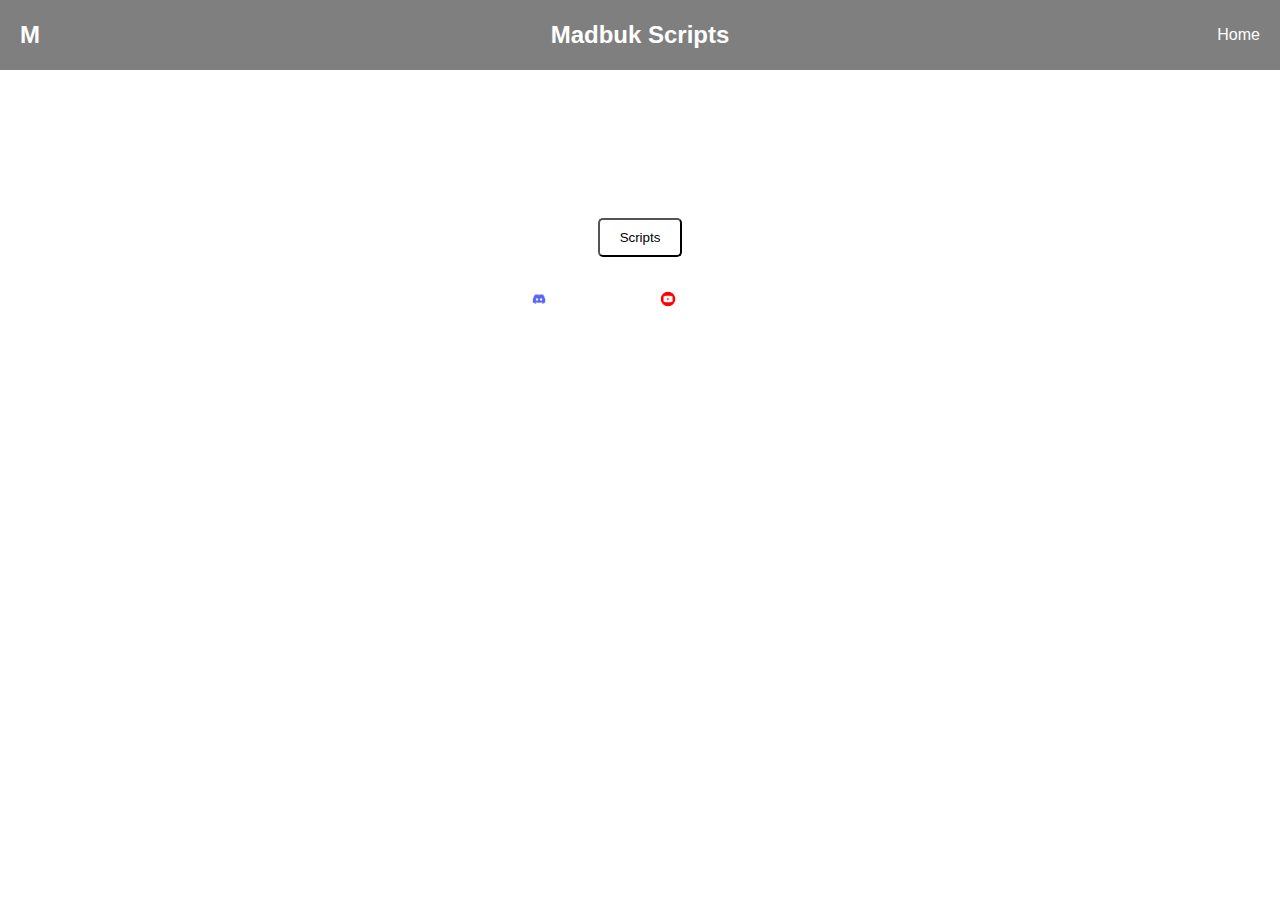
==== madbuk.html @ 956c6771 "Update madbuk.html" ====
<!DOCTYPE html>
<html lang="en">
<head>
    <meta charset="UTF-8">
    <meta name="viewport" content="width=device-width, initial-scale=1.0">
    <title>Madbuk Scripts</title>
    <link rel="stylesheet" href="styles.css">
    <script src="scripts.js" defer></script>
</head>
<body>
    <header>
        <div class="logo">M</div>
        <nav>
            <ul>
                <li><a href="#">Home</a></li>
            </ul>
        </nav>
        <div class="header-title">Madbuk Scripts</div>
    </header>
    <main>
        <div class="content">
            <h2>Click the button below to find scripts</h2>
            <button class="btn-scripts">Scripts</button>
        </div>
        <div class="buttons">
            <div class="btn-container">
                <div class="btn-discord">
                    <div class="icon">
                        <img src="images/discord-icon.png" alt="Discord">
                    </div>
                    <span>Discord</span>
                </div>
            </div>
            <div class="btn-container">
                <div class="btn-youtube">
                    <div class="icon">
                        <img src="images/youtube-icon.png" alt="YouTube">
                    </div>
                    <span>YouTube</span>
                </div>
            </div>
        </div>
    </main>
    <audio autoplay loop>
        <source src="https://r2.guns.lol/f2af81f4-1656-4f93-9156-4ac2d3af9c8f.mp3" type="audio/mpeg">
        Your browser does not support the audio element.
    </audio>
</body>
</html>
---- styles.css ----
/* Font Ayarları */
@font-face {
    font-family: 'Satoshi';
    src: url('//cdn.fontshare.com/wf/NWBQYJIM7GCZ5XWD7D26ARB3VDY55ZRT/K63EV2KZIGKLE7RANQ2U42S6SVHU5RJ7/X6XYTKIVDUW7GZTZPZNN4EUM5KH54KHF.woff2') format('woff2'),
         url('//cdn.fontshare.com/wf/NWBQYJIM7GCZ5XWD7D26ARB3VDY55ZRT/K63EV2KZIGKLE7RANQ2U42S6SVHU5RJ7/X6XYTKIVDUW7GZTZPZNN4EUM5KH54KHF.woff') format('woff'),
         url('//cdn.fontshare.com/wf/NWBQYJIM7GCZ5XWD7D26ARB3VDY55ZRT/K63EV2KZIGKLE7RANQ2U42S6SVHU5RJ7/X6XYTKIVDUW7GZTZPZNN4EUM5KH54KHF.ttf') format('truetype');
    font-weight: 300 900;
    font-display: swap;
    font-style: normal;
}

body {
    margin: 0;
    font-family: 'Satoshi', Arial, sans-serif;
    background: url('https://r2.guns.lol/f549d67c-c15e-4c5f-86f0-0dcdd8f27b67.gif') no-repeat center center fixed;
    background-size: cover;
    color: white;
}

header {
    display: flex;
    justify-content: space-between;
    align-items: center;
    padding: 10px 20px;
    background: rgba(0, 0, 0, 0.5);
    position: relative;
}

.logo {
    font-size: 24px;
    font-weight: bold;
}

nav ul {
    list-style: none;
    display: flex;
    gap: 20px;
}

nav ul li a {
    color: white;
    text-decoration: none;
}

.header-title {
    position: absolute;
    left: 50%;
    transform: translateX(-50%);
    font-size: 24px;
    font-weight: bold;
}

.content {
    text-align: center;
    margin-top: 100px;
}

.box {
    display: inline-block;
    padding: 20px;
    border: 1px solid white;
    border-radius: 10px;
    background: linear-gradient(135deg, rgba(0, 0, 0, 0.7), rgba(255, 255, 255, 0.1));
    margin-bottom: 20px;
}

.box-title {
    margin-bottom: 20px;
}

.btn-scripts {
    display: inline-block;
    padding: 10px 20px;
    background: white;
    color: black;
    text-decoration: none;
    border-radius: 5px;
    transition: background 0.3s;
}

.btn-scripts:hover {
    background: gray;
}

.buttons {
    display: flex;
    justify-content: center;
    gap: 20px;
    margin-top: 20px;
}

.btn-container {
    display: flex;
    align-items: center;
    gap: 10px;
}

.btn-discord {
    border-color: blue;
    display: flex;
    align-items: center;
    gap: 10px;
    padding: 10px;
}

.btn-discord .icon img {
    width: 24px;
    height: 24px;
}

.btn-discord span {
    color: white;
}

.btn-youtube {
    border-color: red;
    display: flex;
    align-items: center;
    gap: 10px;
    padding: 10px;
}

.btn-youtube .icon img {
    width: 24px;
    height: 24px;
}

.btn-youtube span {
    color: white;
}

.btn-music {
    margin-top: 20px;
    padding: 10px 20px;
    background: white;
    color: black;
    border: none;
    border-radius: 5px;
    cursor: pointer;
    transition: background 0.3s;
}

.btn-music:hover {
    background: gray;
}
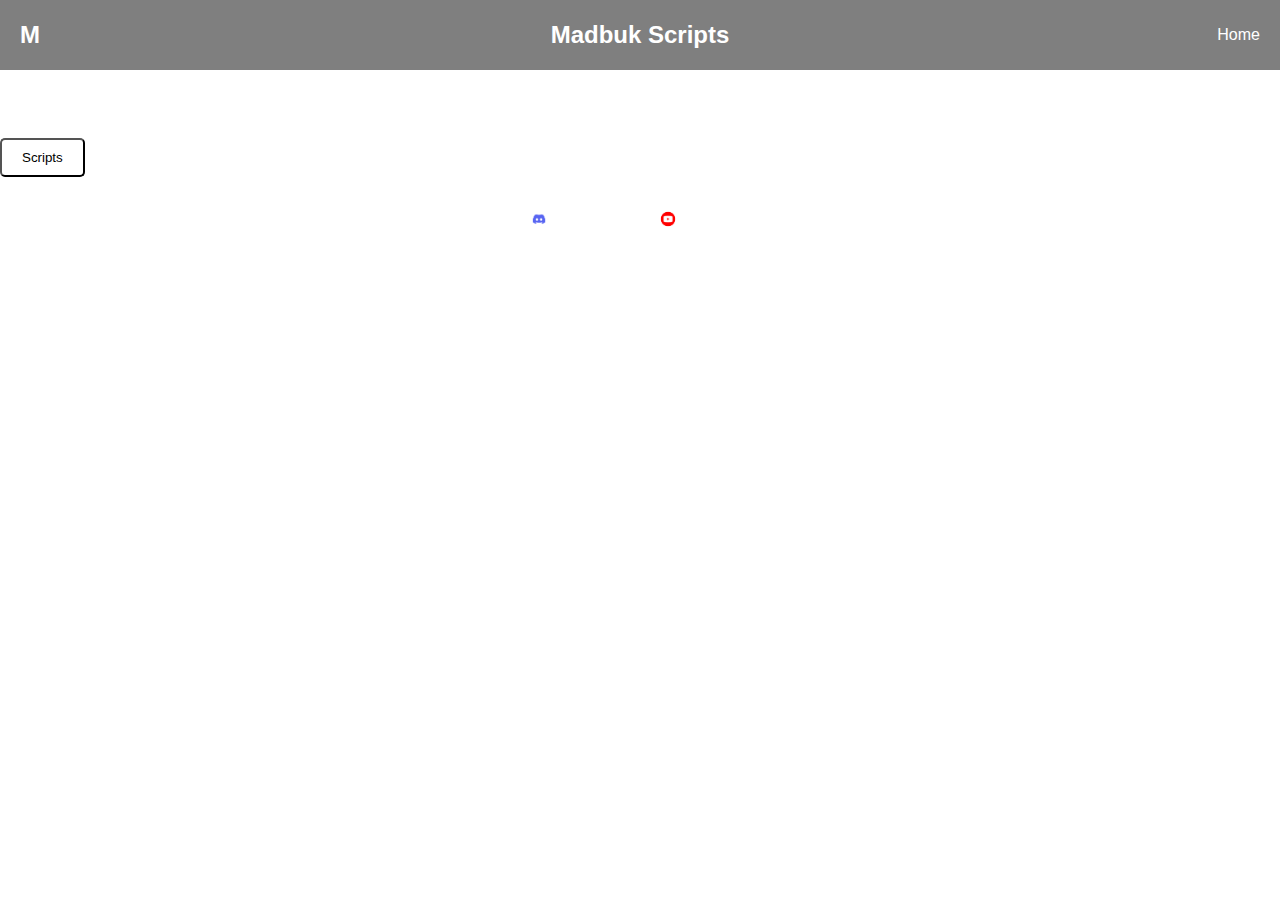
==== commit 160ad386: "Update madbuk.html" ====
--- a/madbuk.html
+++ b/madbuk.html
@@ -18,25 +18,25 @@
         <div class="header-title">Madbuk Scripts</div>
     </header>
     <main>
-        <div class="content">
+        <div class="container">
             <h2>Click the button below to find scripts</h2>
             <button class="btn-scripts">Scripts</button>
-        </div>
-        <div class="buttons">
-            <div class="btn-container">
-                <div class="btn-discord">
-                    <div class="icon">
-                        <img src="images/discord-icon.png" alt="Discord">
+            <div class="buttons">
+                <div class="btn-container">
+                    <div class="btn-discord">
+                        <div class="icon">
+                            <img src="images/discord-icon.png" alt="Discord">
+                        </div>
+                        <span>Discord</span>
                     </div>
-                    <span>Discord</span>
                 </div>
-            </div>
-            <div class="btn-container">
-                <div class="btn-youtube">
-                    <div class="icon">
-                        <img src="images/youtube-icon.png" alt="YouTube">
+                <div class="btn-container">
+                    <div class="btn-youtube">
+                        <div class="icon">
+                            <img src="images/youtube-icon.png" alt="YouTube">
+                        </div>
+                        <span>YouTube</span>
                     </div>
-                    <span>YouTube</span>
                 </div>
             </div>
         </div>
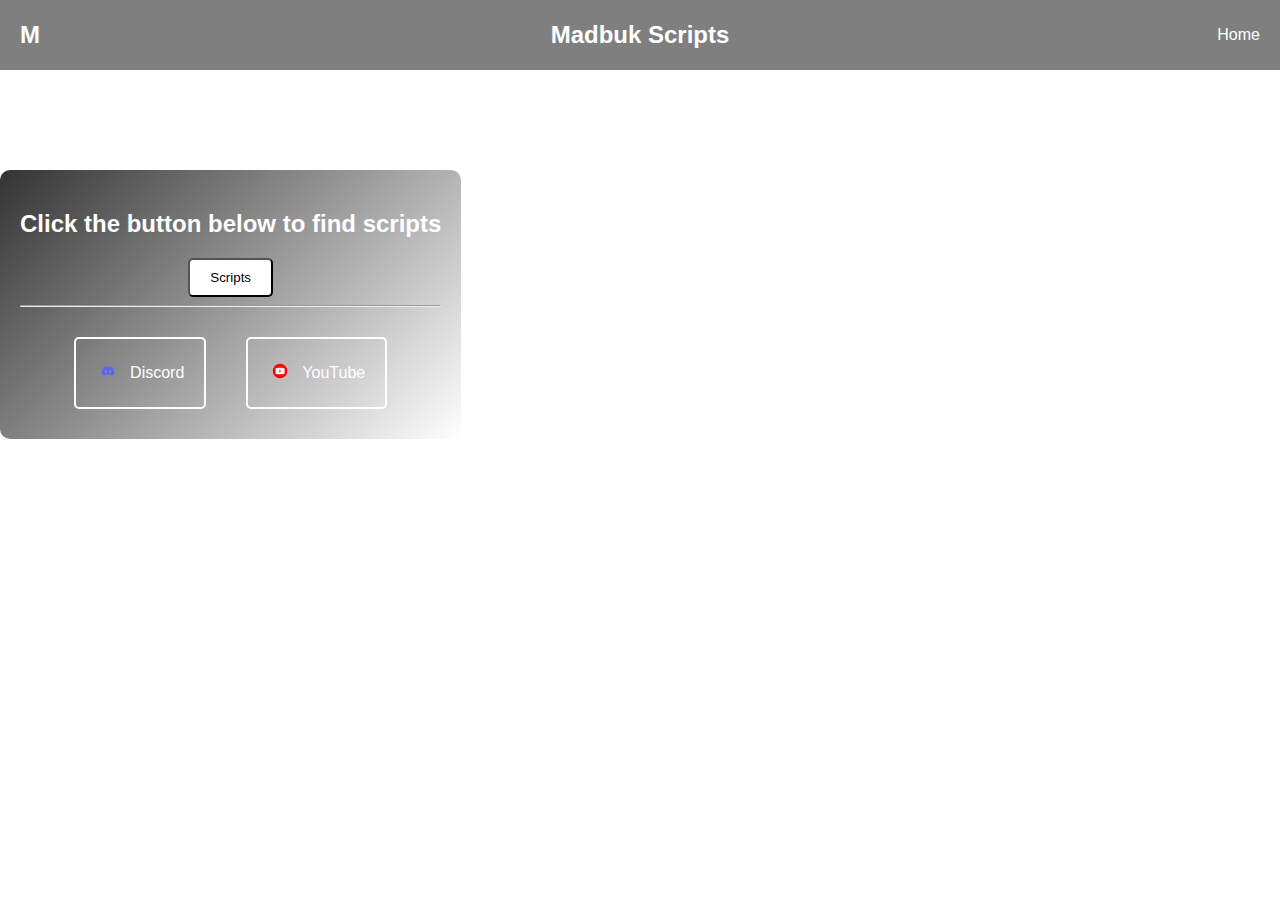
==== commit 5c18c10e: "Update madbuk.html" ====
--- a/madbuk.html
+++ b/madbuk.html
@@ -21,6 +21,7 @@
         <div class="container">
             <h2>Click the button below to find scripts</h2>
             <button class="btn-scripts">Scripts</button>
+            <hr class="divider">
             <div class="buttons">
                 <div class="btn-container">
                     <div class="btn-discord">
--- a/styles.css
+++ b/styles.css
@@ -1,12 +1,9 @@
 /* Font Ayarları */
 @font-face {
     font-family: 'Satoshi';
-    src: url('//cdn.fontshare.com/wf/NWBQYJIM7GCZ5XWD7D26ARB3VDY55ZRT/K63EV2KZIGKLE7RANQ2U42S6SVHU5RJ7/X6XYTKIVDUW7GZTZPZNN4EUM5KH54KHF.woff2') format('woff2'),
-         url('//cdn.fontshare.com/wf/NWBQYJIM7GCZ5XWD7D26ARB3VDY55ZRT/K63EV2KZIGKLE7RANQ2U42S6SVHU5RJ7/X6XYTKIVDUW7GZTZPZNN4EUM5KH54KHF.woff') format('woff'),
-         url('//cdn.fontshare.com/wf/NWBQYJIM7GCZ5XWD7D26ARB3VDY55ZRT/K63EV2KZIGKLE7RANQ2U42S6SVHU5RJ7/X6XYTKIVDUW7GZTZPZNN4EUM5KH54KHF.ttf') format('truetype');
+    src: url('//cdn.fontshare.com/wf/NWBQYJIM7GCZ5XWD7D26ARB3VDY55ZRT/K63EV2KZIGKLE7RANQ2U42S6SVHU5RJ7/X6XYTKIVDUW7GZTZPZNN4EUM5KH54KHF.woff2') format('woff2');
     font-weight: 300 900;
     font-display: swap;
-    font-style: normal;
 }
 
 body {
@@ -50,21 +47,16 @@
     font-weight: bold;
 }
 
-.content {
+.container {
     text-align: center;
     margin-top: 100px;
+    background: linear-gradient(135deg, rgba(0, 0, 0, 0.8), rgba(255, 255, 255, 0.1));
+    border-radius: 10px;
+    padding: 20px;
+    display: inline-block;
 }
 
-.box {
-    display: inline-block;
-    padding: 20px;
-    border: 1px solid white;
-    border-radius: 10px;
-    background: linear-gradient(135deg, rgba(0, 0, 0, 0.7), rgba(255, 255, 255, 0.1));
-    margin-bottom: 20px;
-}
-
-.box-title {
+h2 {
     margin-bottom: 20px;
 }
 
@@ -90,9 +82,17 @@
 }
 
 .btn-container {
-    display: flex;
-    align-items: center;
-    gap: 10px;
+    display: inline-block;
+    padding: 10px;
+    border: 2px solid;
+    border-radius: 5px;
+    text-align: center;
+    margin: 10px;
+}
+
+.btn-container p {
+    margin: 0;
+    margin-bottom: 5px;
 }
 
 .btn-discord {
@@ -128,18 +128,3 @@
 .btn-youtube span {
     color: white;
 }
-
-.btn-music {
-    margin-top: 20px;
-    padding: 10px 20px;
-    background: white;
-    color: black;
-    border: none;
-    border-radius: 5px;
-    cursor: pointer;
-    transition: background 0.3s;
-}
-
-.btn-music:hover {
-    background: gray;
-}
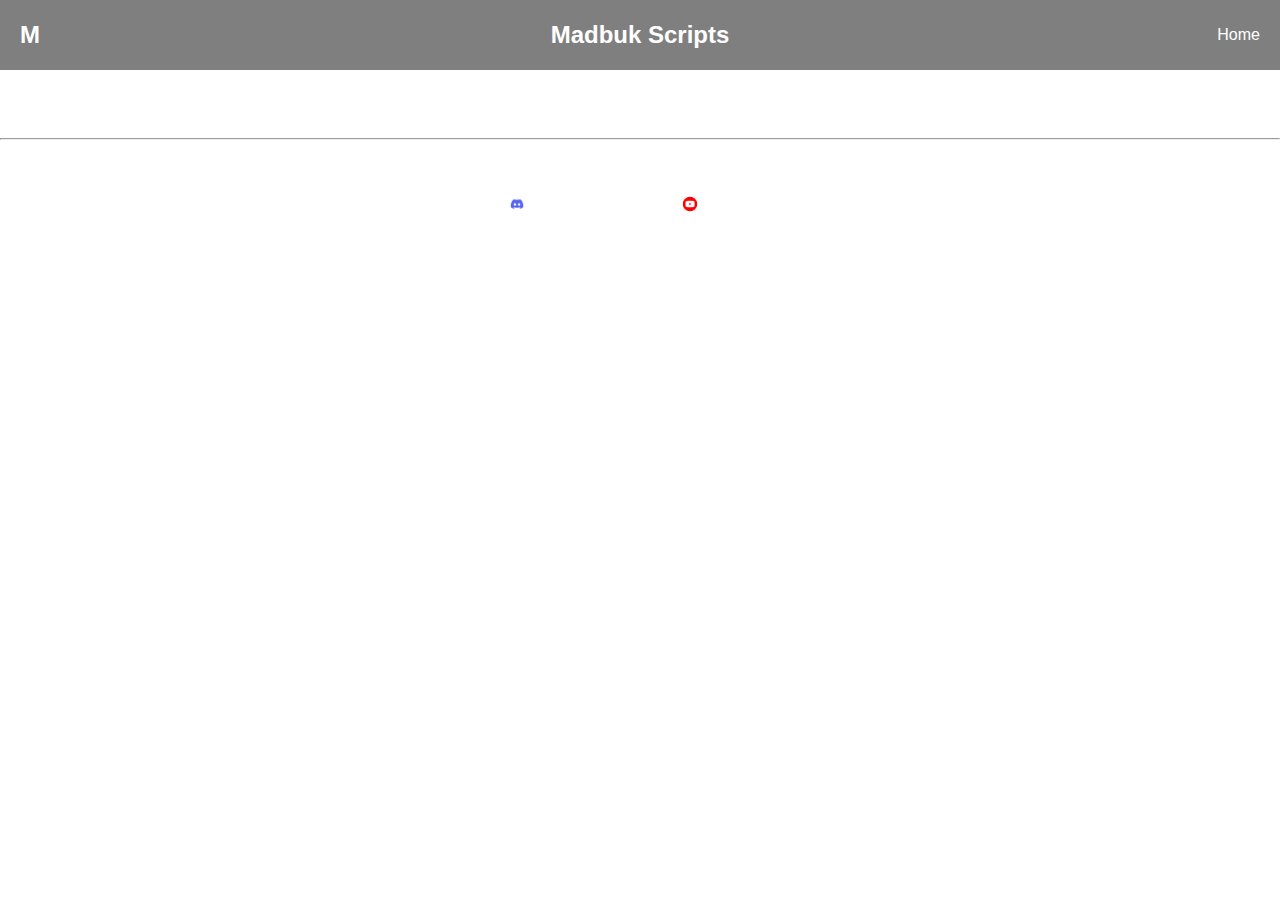
==== commit 7db4db82: "Update madbuk.html" ====
--- a/madbuk.html
+++ b/madbuk.html
@@ -19,8 +19,7 @@
     </header>
     <main>
         <div class="container">
-            <h2>Click the button below to find scripts</h2>
-            <button class="btn-scripts">Scripts</button>
+            <h2>Click below to find</h2>
             <hr class="divider">
             <div class="buttons">
                 <div class="btn-container">
--- a/styles.css
+++ b/styles.css
@@ -1,14 +1,29 @@
-/* Font Ayarları */
+/* Satoshi */
 @font-face {
-    font-family: 'Satoshi';
-    src: url('//cdn.fontshare.com/wf/NWBQYJIM7GCZ5XWD7D26ARB3VDY55ZRT/K63EV2KZIGKLE7RANQ2U42S6SVHU5RJ7/X6XYTKIVDUW7GZTZPZNN4EUM5KH54KHF.woff2') format('woff2');
-    font-weight: 300 900;
-    font-display: swap;
+  font-family: 'Satoshi';
+  src: url('//cdn.fontshare.com/wf/NWBQYJIM7GCZ5XWD7D26ARB3VDY55ZRT/K63EV2KZIGKLE7RANQ2U42S6SVHU5RJ7/X6XYTKIVDUW7GZTZPZNN4EUM5KH54KHF.woff2') format('woff2'),
+       url('//cdn.fontshare.com/wf/NWBQYJIM7GCZ5XWD7D26ARB3VDY55ZRT/K63EV2KZIGKLE7RANQ2U42S6SVHU5RJ7/X6XYTKIVDUW7GZTZPZNN4EUM5KH54KHF.woff') format('woff'),
+       url('//cdn.fontshare.com/wf/NWBQYJIM7GCZ5XWD7D26ARB3VDY55ZRT/K63EV2KZIGKLE7RANQ2U42S6SVHU5RJ7/X6XYTKIVDUW7GZTZPZNN4EUM5KH54KHF.ttf') format('truetype');
+  font-weight: 300 900;
+  font-display: swap;
+  font-style: normal;
 }
 
+/* Array */
+@font-face {
+  font-family: 'Array';
+  src: url('//cdn.fontshare.com/wf/4QBZHM3FOPYBI67YBLLWZV6ZYIUQTKEE/RXSUFPNEA6YXGQDMHMP3OODY6UWXRJBM/C6VM2RT4EU2NNT5XZWVYHR7WOIOGM4EU.woff2') format('woff2'),
+       url('//cdn.fontshare.com/wf/4QBZHM3FOPYBI67YBLLWZV6ZYIUQTKEE/RXSUFPNEA6YXGQDMHMP3OODY6UWXRJBM/C6VM2RT4EU2NNT5XZWVYHR7WOIOGM4EU.woff') format('woff'),
+       url('//cdn.fontshare.com/wf/4QBZHM3FOPYBI67YBLLWZV6ZYIUQTKEE/RXSUFPNEA6YXGQDMHMP3OODY6UWXRJBM/C6VM2RT4EU2NNT5XZWVYHR7WOIOGM4EU.ttf') format('truetype');
+  font-weight: 400;
+  font-display: swap;
+  font-style: normal;
+}
+
+/* Mevcut stil ayarları */
 body {
     margin: 0;
-    font-family: 'Satoshi', Arial, sans-serif;
+    font-family: 'Satoshi', sans-serif; /* Satoshi fontunu kullan */
     background: url('https://r2.guns.lol/f549d67c-c15e-4c5f-86f0-0dcdd8f27b67.gif') no-repeat center center fixed;
     background-size: cover;
     color: white;
@@ -43,20 +58,26 @@
     position: absolute;
     left: 50%;
     transform: translateX(-50%);
+    font-family: 'Array', sans-serif; /* Array fontunu kullan */
     font-size: 24px;
     font-weight: bold;
 }
 
-.container {
+.content {
     text-align: center;
     margin-top: 100px;
-    background: linear-gradient(135deg, rgba(0, 0, 0, 0.8), rgba(255, 255, 255, 0.1));
-    border-radius: 10px;
-    padding: 20px;
-    display: inline-block;
 }
 
-h2 {
+.box {
+    display: inline-block;
+    padding: 20px;
+    border: 1px solid white;
+    border-radius: 10px;
+    background: linear-gradient(135deg, rgba(0, 0, 0, 0.7), rgba(255, 255, 255, 0.1));
+    margin-bottom: 20px;
+}
+
+.box-title {
     margin-bottom: 20px;
 }
 
@@ -79,6 +100,7 @@
     justify-content: center;
     gap: 20px;
     margin-top: 20px;
+    flex-wrap: wrap;
 }
 
 .btn-container {
@@ -128,3 +150,18 @@
 .btn-youtube span {
     color: white;
 }
+
+.btn-music {
+    margin-top: 20px;
+    padding: 10px 20px;
+    background: white;
+    color: black;
+    border: none;
+    border-radius: 5px;
+    cursor: pointer;
+    transition: background 0.3s;
+}
+
+.btn-music:hover {
+    background: gray;
+}
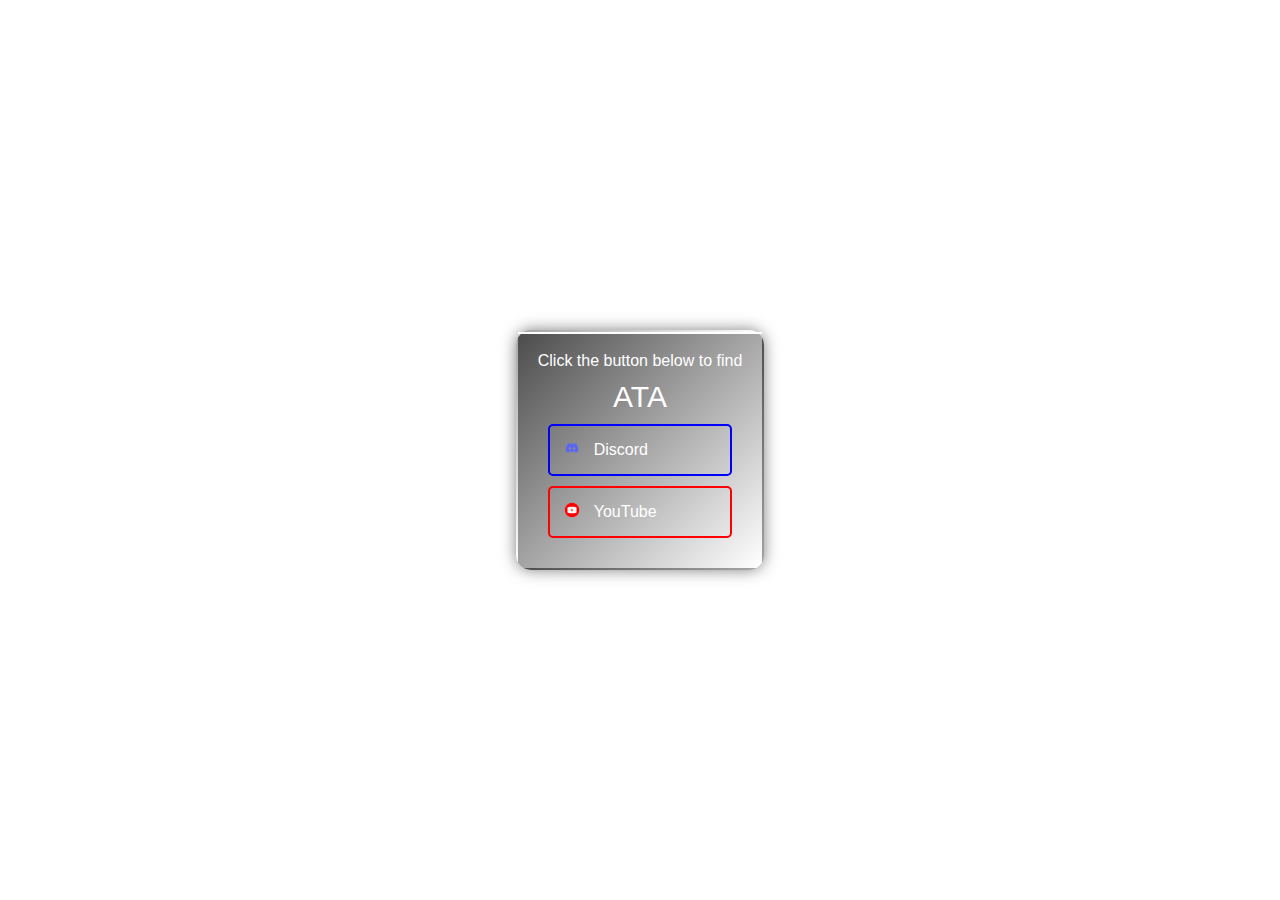
==== commit 32ed9dad: "Update madbuk.html" ====
--- a/madbuk.html
+++ b/madbuk.html
@@ -3,47 +3,36 @@
 <head>
     <meta charset="UTF-8">
     <meta name="viewport" content="width=device-width, initial-scale=1.0">
-    <title>Madbuk Scripts</title>
+    <title>ATA</title>
     <link rel="stylesheet" href="styles.css">
-    <script src="scripts.js" defer></script>
 </head>
-<body>
-    <header>
-        <div class="logo">M</div>
-        <nav>
-            <ul>
-                <li><a href="#">Home</a></li>
-            </ul>
-        </nav>
-        <div class="header-title">Madbuk Scripts</div>
-    </header>
-    <main>
-        <div class="container">
-            <h2>Click below to find</h2>
-            <hr class="divider">
+<body onclick="openPage()">
+    <div class="container">
+        <div class="ui">
+            <div class="header-title">Click the button below to find</div>
             <div class="buttons">
                 <div class="btn-container">
-                    <div class="btn-discord">
-                        <div class="icon">
-                            <img src="images/discord-icon.png" alt="Discord">
-                        </div>
-                        <span>Discord</span>
+                    <a class="btn-ata">ATA</a>
+                </div>
+                <div class="btn-container btn-discord" onclick="window.location.href='https://discord.com'">
+                    <div class="icon">
+                        <img src="images/discord-icon.png" alt="Discord">
                     </div>
+                    <span>Discord</span>
                 </div>
-                <div class="btn-container">
-                    <div class="btn-youtube">
-                        <div class="icon">
-                            <img src="images/youtube-icon.png" alt="YouTube">
-                        </div>
-                        <span>YouTube</span>
+                <div class="btn-container btn-youtube" onclick="window.location.href='https://youtube.com'">
+                    <div class="icon">
+                        <img src="images/youtube-icon.png" alt="YouTube">
                     </div>
+                    <span>YouTube</span>
                 </div>
             </div>
         </div>
-    </main>
-    <audio autoplay loop>
-        <source src="https://r2.guns.lol/f2af81f4-1656-4f93-9156-4ac2d3af9c8f.mp3" type="audio/mpeg">
-        Your browser does not support the audio element.
-    </audio>
+    </div>
+    <script>
+        function openPage() {
+            window.location.href = 'madbuk.html';
+        }
+    </script>
 </body>
 </html>
--- a/styles.css
+++ b/styles.css
@@ -1,167 +1,81 @@
-/* Satoshi */
-@font-face {
-  font-family: 'Satoshi';
-  src: url('//cdn.fontshare.com/wf/NWBQYJIM7GCZ5XWD7D26ARB3VDY55ZRT/K63EV2KZIGKLE7RANQ2U42S6SVHU5RJ7/X6XYTKIVDUW7GZTZPZNN4EUM5KH54KHF.woff2') format('woff2'),
-       url('//cdn.fontshare.com/wf/NWBQYJIM7GCZ5XWD7D26ARB3VDY55ZRT/K63EV2KZIGKLE7RANQ2U42S6SVHU5RJ7/X6XYTKIVDUW7GZTZPZNN4EUM5KH54KHF.woff') format('woff'),
-       url('//cdn.fontshare.com/wf/NWBQYJIM7GCZ5XWD7D26ARB3VDY55ZRT/K63EV2KZIGKLE7RANQ2U42S6SVHU5RJ7/X6XYTKIVDUW7GZTZPZNN4EUM5KH54KHF.ttf') format('truetype');
-  font-weight: 300 900;
-  font-display: swap;
-  font-style: normal;
-}
-
-/* Array */
-@font-face {
-  font-family: 'Array';
-  src: url('//cdn.fontshare.com/wf/4QBZHM3FOPYBI67YBLLWZV6ZYIUQTKEE/RXSUFPNEA6YXGQDMHMP3OODY6UWXRJBM/C6VM2RT4EU2NNT5XZWVYHR7WOIOGM4EU.woff2') format('woff2'),
-       url('//cdn.fontshare.com/wf/4QBZHM3FOPYBI67YBLLWZV6ZYIUQTKEE/RXSUFPNEA6YXGQDMHMP3OODY6UWXRJBM/C6VM2RT4EU2NNT5XZWVYHR7WOIOGM4EU.woff') format('woff'),
-       url('//cdn.fontshare.com/wf/4QBZHM3FOPYBI67YBLLWZV6ZYIUQTKEE/RXSUFPNEA6YXGQDMHMP3OODY6UWXRJBM/C6VM2RT4EU2NNT5XZWVYHR7WOIOGM4EU.ttf') format('truetype');
-  font-weight: 400;
-  font-display: swap;
-  font-style: normal;
-}
-
-/* Mevcut stil ayarları */
 body {
     margin: 0;
-    font-family: 'Satoshi', sans-serif; /* Satoshi fontunu kullan */
+    font-family: 'Satoshi', Arial, sans-serif;
     background: url('https://r2.guns.lol/f549d67c-c15e-4c5f-86f0-0dcdd8f27b67.gif') no-repeat center center fixed;
     background-size: cover;
     color: white;
+    cursor: pointer;
 }
 
-header {
+.container {
     display: flex;
-    justify-content: space-between;
+    justify-content: center;
     align-items: center;
-    padding: 10px 20px;
-    background: rgba(0, 0, 0, 0.5);
-    position: relative;
+    height: 100vh;
 }
 
-.logo {
-    font-size: 24px;
-    font-weight: bold;
+.ui {
+    position: relative;
+    padding: 20px;
+    border-radius: 15px;
+    background: linear-gradient(135deg, rgba(0, 0, 0, 0.7), rgba(255, 255, 255, 0.1));
+    border: 2px solid transparent;
+    box-shadow: 0 0 15px rgba(0, 0, 0, 0.5);
+    text-align: center;
 }
 
-nav ul {
-    list-style: none;
-    display: flex;
-    gap: 20px;
+.ui::before, .ui::after {
+    content: '';
+    position: absolute;
+    width: 100%;
+    height: 2px;
+    background: white;
+    top: 0;
+    left: 0;
 }
 
-nav ul li a {
-    color: white;
-    text-decoration: none;
+.ui::after {
+    bottom: 0;
 }
 
-.header-title {
-    position: absolute;
-    left: 50%;
-    transform: translateX(-50%);
-    font-family: 'Array', sans-serif; /* Array fontunu kullan */
-    font-size: 24px;
-    font-weight: bold;
+.btn-container {
+    margin: 10px;
 }
 
-.content {
-    text-align: center;
-    margin-top: 100px;
-}
-
-.box {
-    display: inline-block;
-    padding: 20px;
-    border: 1px solid white;
-    border-radius: 10px;
-    background: linear-gradient(135deg, rgba(0, 0, 0, 0.7), rgba(255, 255, 255, 0.1));
-    margin-bottom: 20px;
-}
-
-.box-title {
-    margin-bottom: 20px;
-}
-
-.btn-scripts {
-    display: inline-block;
-    padding: 10px 20px;
-    background: white;
-    color: black;
+.btn-ata {
+    padding: 20px 40px;
+    background-color: transparent;
+    color: #fff;
+    border: none;
+    border-radius: 5px;
+    font-size: 30px;
     text-decoration: none;
-    border-radius: 5px;
     transition: background 0.3s;
 }
 
-.btn-scripts:hover {
-    background: gray;
+.btn-ata:hover {
+    background-color: rgba(255, 255, 255, 0.2);
 }
 
-.buttons {
+.btn-discord, .btn-youtube {
     display: flex;
-    justify-content: center;
-    gap: 20px;
-    margin-top: 20px;
-    flex-wrap: wrap;
-}
-
-.btn-container {
-    display: inline-block;
+    align-items: center;
     padding: 10px;
-    border: 2px solid;
     border-radius: 5px;
-    text-align: center;
-    margin: 10px;
-}
-
-.btn-container p {
-    margin: 0;
-    margin-bottom: 5px;
+    cursor: pointer;
+    border: 2px solid white;
 }
 
 .btn-discord {
     border-color: blue;
-    display: flex;
-    align-items: center;
-    gap: 10px;
-    padding: 10px;
-}
-
-.btn-discord .icon img {
-    width: 24px;
-    height: 24px;
-}
-
-.btn-discord span {
-    color: white;
 }
 
 .btn-youtube {
     border-color: red;
-    display: flex;
-    align-items: center;
-    gap: 10px;
-    padding: 10px;
 }
 
-.btn-youtube .icon img {
+.icon img {
     width: 24px;
     height: 24px;
+    margin-right: 10px;
 }
-
-.btn-youtube span {
-    color: white;
-}
-
-.btn-music {
-    margin-top: 20px;
-    padding: 10px 20px;
-    background: white;
-    color: black;
-    border: none;
-    border-radius: 5px;
-    cursor: pointer;
-    transition: background 0.3s;
-}
-
-.btn-music:hover {
-    background: gray;
-}
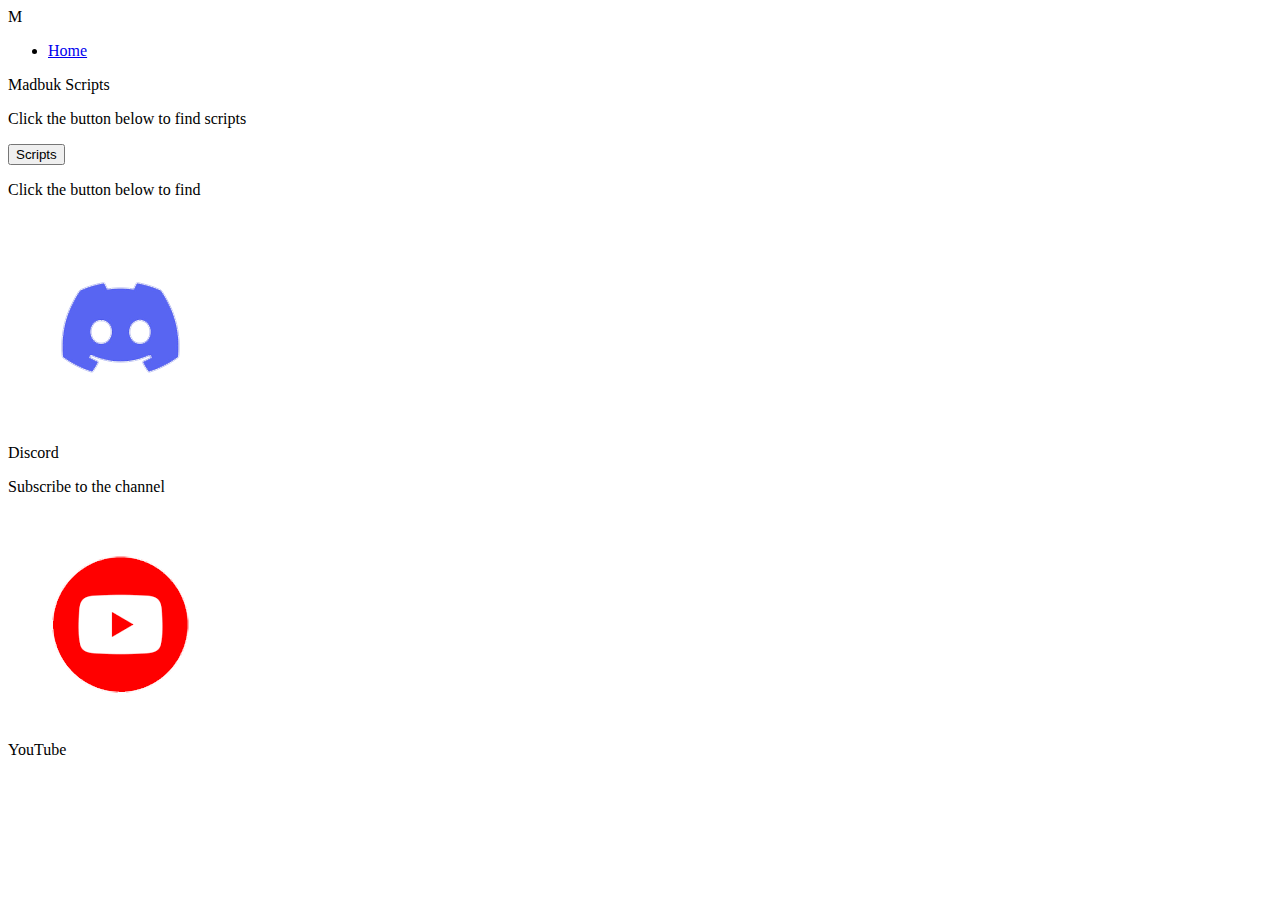
==== commit 47e69dbc: "Create madbuk.html" ====
--- a/madbuk.html
+++ b/madbuk.html
@@ -3,35 +3,56 @@
 <head>
     <meta charset="UTF-8">
     <meta name="viewport" content="width=device-width, initial-scale=1.0">
-    <title>ATA</title>
+    <title>Madbuk Scripts</title>
     <link rel="stylesheet" href="styles.css">
+    <script src="scripts.js" defer></script> <!-- Burada defer ekleniyor -->
 </head>
-<body onclick="openPage()">
-    <div class="container">
-        <div class="ui">
-            <div class="header-title">Click the button below to find</div>
+<body>
+    <header>
+        <div class="logo">M</div>
+        <nav>
+            <ul>
+                <li><a href="#">Home</a></li>
+            </ul>
+        </nav>
+        <div class="header-title">Madbuk Scripts</div>
+    </header>
+    <main>
+        <div class="content">
+            <div class="box">
+                <p class="box-title">Click the button below to find scripts</p>
+                <button class="btn-scripts">Scripts</button>
+            </div>
             <div class="buttons">
                 <div class="btn-container">
-                    <a class="btn-ata">ATA</a>
+                    <p>Click the button below to find</p>
+                    <div class="btn-discord">
+                        <div class="icon">
+                            <img src="images/discord-icon.png" alt="Discord">
+                        </div>
+                        <span>Discord</span>
+                    </div>
                 </div>
-                <div class="btn-container btn-discord" onclick="window.location.href='https://discord.com'">
-                    <div class="icon">
-                        <img src="images/discord-icon.png" alt="Discord">
+                <div class="btn-container">
+                    <p>Subscribe to the channel</p>
+                    <div class="btn-youtube">
+                        <div class="icon">
+                            <img src="images/youtube-icon.png" alt="YouTube">
+                        </div>
+                        <span>YouTube</span>
                     </div>
-                    <span>Discord</span>
-                </div>
-                <div class="btn-container btn-youtube" onclick="window.location.href='https://youtube.com'">
-                    <div class="icon">
-                        <img src="images/youtube-icon.png" alt="YouTube">
-                    </div>
-                    <span>YouTube</span>
                 </div>
             </div>
         </div>
-    </div>
+    </main>
+    <audio autoplay loop>
+        <source src="https://r2.guns.lol/f2af81f4-1656-4f93-9156-4ac2d3af9c8f.mp3" type="audio/mpeg">
+        Your browser does not support the audio element.
+    </audio>
     <script>
-        function openPage() {
-            window.location.href = 'madbuk.html';
+        function playMusic() {
+            var audio = document.getElementById("background-music");
+            audio.play();
         }
     </script>
 </body>
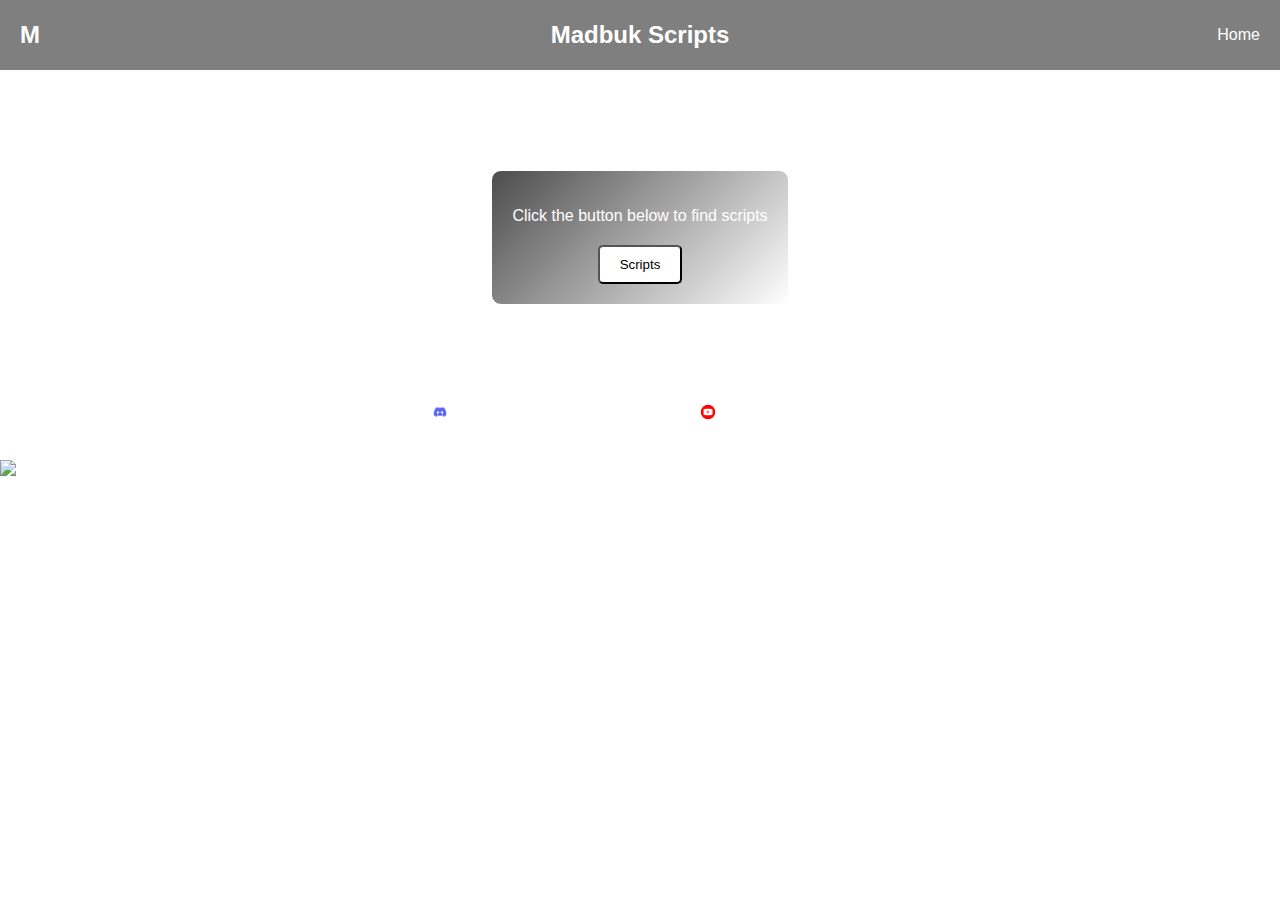
==== commit 459885c1: "Update madbuk.html" ====
--- a/madbuk.html
+++ b/madbuk.html
@@ -5,7 +5,7 @@
     <meta name="viewport" content="width=device-width, initial-scale=1.0">
     <title>Madbuk Scripts</title>
     <link rel="stylesheet" href="styles.css">
-    <script src="scripts.js" defer></script> <!-- Burada defer ekleniyor -->
+    <script src="scripts.js" defer></script>
 </head>
 <body>
     <header>
@@ -49,6 +49,10 @@
         <source src="https://r2.guns.lol/f2af81f4-1656-4f93-9156-4ac2d3af9c8f.mp3" type="audio/mpeg">
         Your browser does not support the audio element.
     </audio>
+    <div class="view-counter">
+        <img src="images/eye-icon.png" alt="Views">
+        <span id="view-count">0</span>
+    </div>
     <script>
         function playMusic() {
             var audio = document.getElementById("background-music");
--- a/styles.css
+++ b/styles.css
@@ -0,0 +1,143 @@
+body {
+    margin: 0;
+    font-family: Arial, sans-serif;
+    background: url('https://r2.guns.lol/f549d67c-c15e-4c5f-86f0-0dcdd8f27b67.gif') no-repeat center center fixed;
+    background-size: cover;
+    color: white;
+}
+
+header {
+    display: flex;
+    justify-content: space-between;
+    align-items: center;
+    padding: 10px 20px;
+    background: rgba(0, 0, 0, 0.5);
+    position: relative;
+}
+
+.logo {
+    font-size: 24px;
+    font-weight: bold;
+}
+
+nav ul {
+    list-style: none;
+    display: flex;
+    gap: 20px;
+}
+
+nav ul li a {
+    color: white;
+    text-decoration: none;
+}
+
+.header-title {
+    position: absolute;
+    left: 50%;
+    transform: translateX(-50%);
+    font-size: 24px;
+    font-weight: bold;
+}
+
+.content {
+    text-align: center;
+    margin-top: 100px;
+}
+
+.box {
+    display: inline-block;
+    padding: 20px;
+    border: 1px solid white;
+    border-radius: 10px;
+    background: linear-gradient(135deg, rgba(0, 0, 0, 0.7), rgba(255, 255, 255, 0.1));
+    margin-bottom: 20px;
+}
+
+.box-title {
+    margin-bottom: 20px;
+}
+
+.btn-scripts {
+    display: inline-block;
+    padding: 10px 20px;
+    background: white;
+    color: black;
+    text-decoration: none;
+    border-radius: 5px;
+    transition: background 0.3s;
+}
+
+.btn-scripts:hover {
+    background: gray;
+}
+
+.buttons {
+    display: flex;
+    justify-content: center;
+    gap: 20px;
+    margin-top: 20px;
+    flex-wrap: wrap;
+}
+
+.btn-container {
+    display: inline-block;
+    padding: 10px;
+    border: 2px solid;
+    border-radius: 5px;
+    text-align: center;
+    margin: 10px;
+}
+
+.btn-container p {
+    margin: 0;
+    margin-bottom: 5px;
+}
+
+.btn-discord {
+    border-color: blue;
+    display: flex;
+    align-items: center;
+    gap: 10px;
+    padding: 10px;
+}
+
+.btn-discord .icon img {
+    width: 24px;
+    height: 24px;
+}
+
+.btn-discord span {
+    color: white;
+}
+
+.btn-youtube {
+    border-color: red;
+    display: flex;
+    align-items: center;
+    gap: 10px;
+    padding: 10px;
+}
+
+.btn-youtube .icon img {
+    width: 24px;
+    height: 24px;
+}
+
+.btn-youtube span {
+    color: white;
+}
+
+.btn-music {
+    margin-top: 20px;
+    padding: 10px 20px;
+    background: white;
+    color: black;
+    border: none;
+    border-radius: 5px;
+    cursor: pointer;
+    transition: background 0.3s;
+}
+
+.btn-music:hover {
+    background: gray;
+  }
